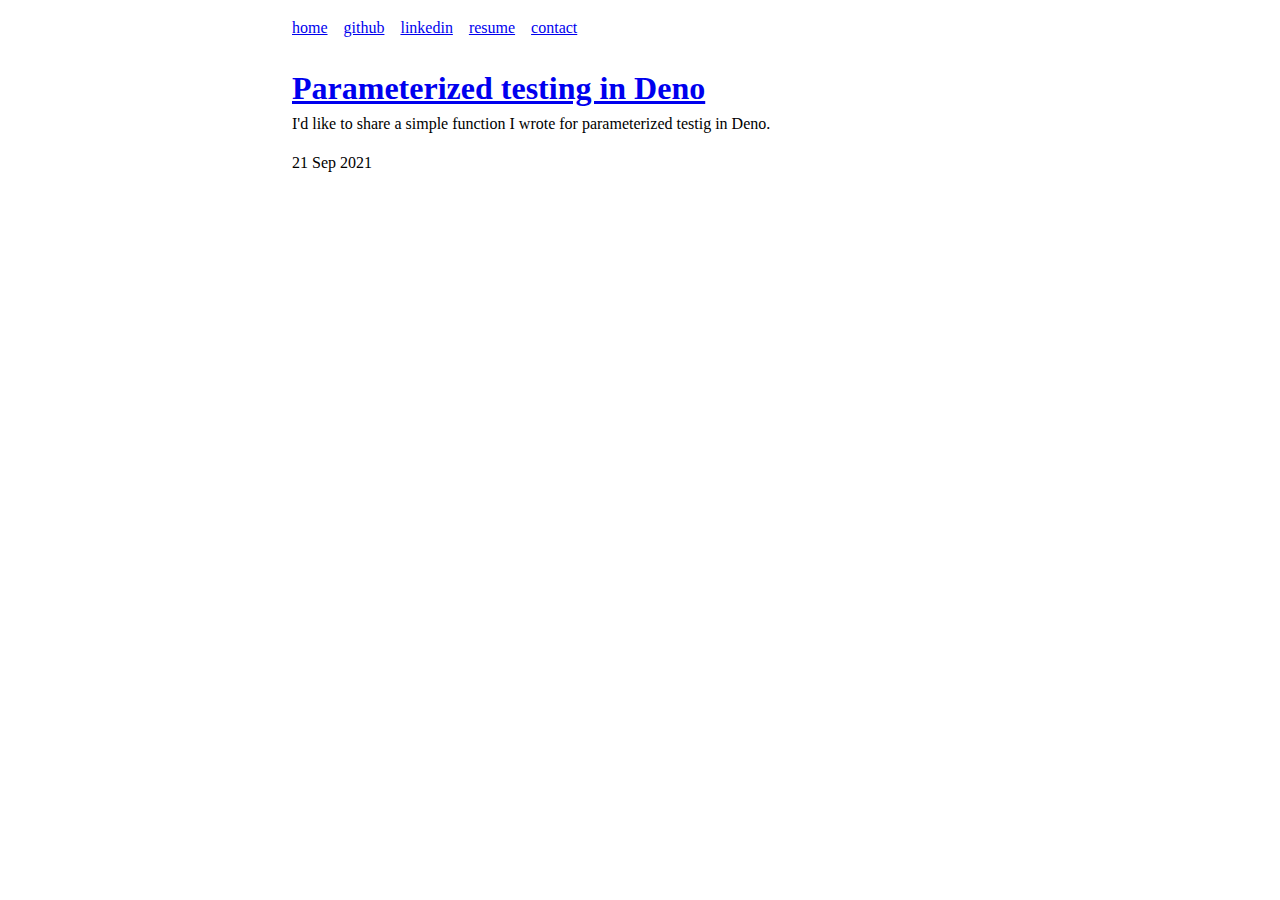
==== index.html @ 695f7de9 "first commit" ====
<!DOCTYPE html>
<html lang="en">

<head>
  <meta charset="utf-8" />
  <meta name="viewport" content="initial-scale=1,user-scalable=yes,width=device-width">
  <meta name="description" content="zach's website">
  <link rel="stylesheet" type="text/css" href="/style.css">
  <link rel="icon" href="data:image/svg+xml,<svg xmlns=%22http://www.w3.org/2000/svg%22 viewBox=%220 0 100 100%22><text y=%22.9em%22 font-size=%2290%22>🙃</text></svg>">

  <title>Zach's site! 👋</title>
  <!-- Panelbear Analytics - We respect your privacy -->
  <script async src="https://cdn.panelbear.com/analytics.js?site=EjJte2iAepH"></script>
  <script>
    window.panelbear = window.panelbear || function () { (window.panelbear.q = window.panelbear.q || []).push(arguments); };
    panelbear('config', { site: 'EjJte2iAepH' });
  </script>
</head>

<body>
  <header>
    <nav>
      <a href="/">home</a>
      <a href="https://github.com/zachauten">github</a>
      <a href="https://www.linkedin.com/in/zachauten/">linkedin</a>
      <a href="https://api.zachauten.com/resume">resume</a>
      <a href="contact.html">contact</a>
    </nav>
  </header>
  <main id="main">
    <article>
      <div class="title">
        <h1><a href="/blog/parameterized_testing_deno.html">Parameterized testing in Deno</a></h1>
        <p>I'd like to share a simple function I wrote for parameterized testig in Deno.</p>
        <time datetime="2021-09-21">21 Sep 2021</time>
        <span class="tags">
        </span>
      </div>
      <div class="summary"></div>
    </article>
  </main>
  <footer></footer>
</body>

</html>
---- style.css ----
* {
  box-sizing: border-box;
  margin: 0;
  padding: 0;
}

body {
  font-size:16px;
  line-height:1.5;
  margin:0 auto;
  max-width:728px;
}

main {
  padding:1em;
}

header {
  padding:1em 1em 0;
}

nav {
  display: inline-flex;
  flex-flow: row wrap;
}

nav a {
  margin-right:1em;
  margin-bottom:.5em;
}

article {
  margin-bottom:2em
}

p {
  padding-bottom: 15px;
}
 
blockquote {
  display:block;
  font-style:italic;
  border-left:4px solid #00000014;
  padding-left:1em;
  margin-bottom:1em
}
.tags {
  display: block;
}

.highlight {
  background-color: #f0f0f0;
  overflow-x: scroll;
  margin-bottom: 15px;
}
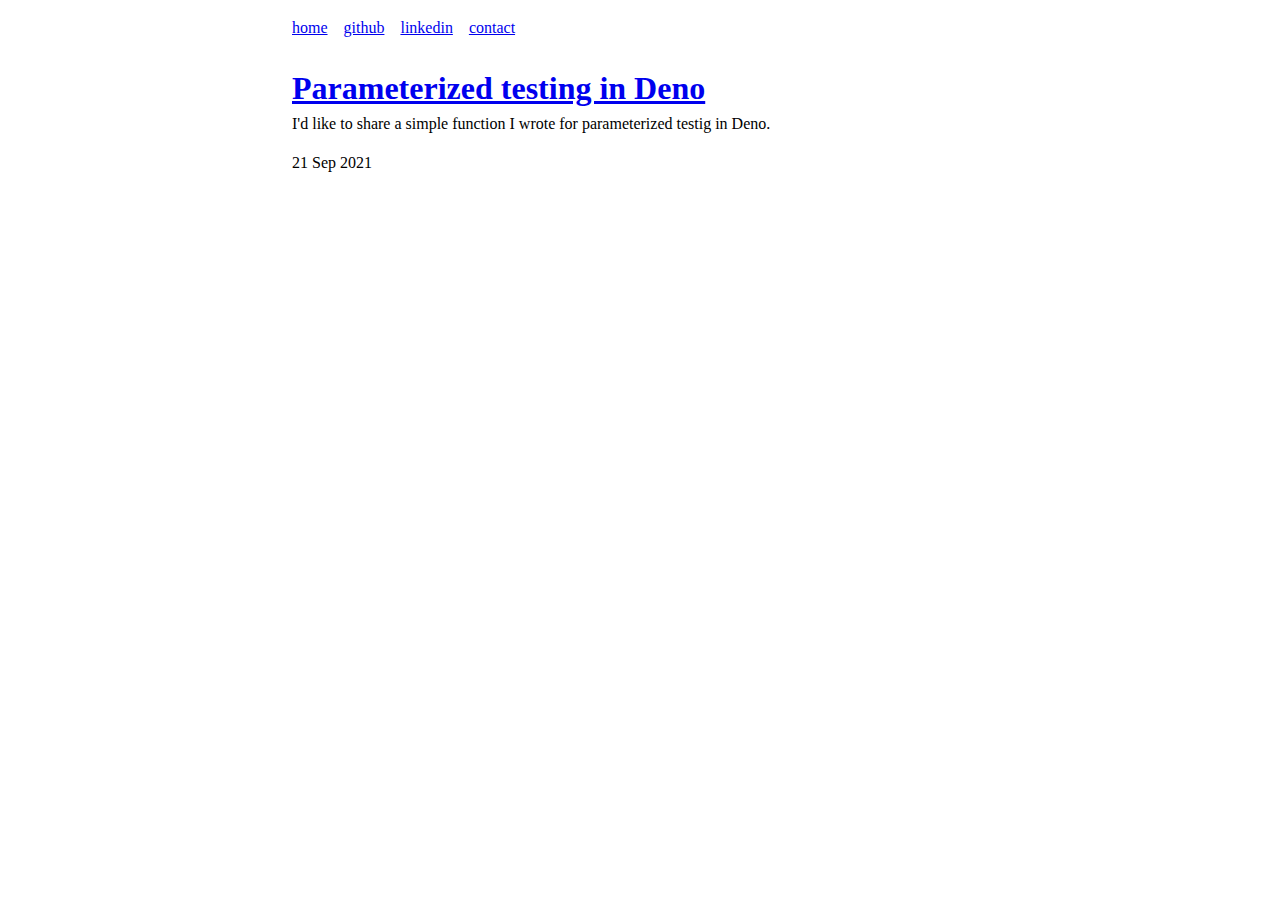
==== commit ac62729c: "remove broken link to resume" ====
--- a/index.html
+++ b/index.html
@@ -23,7 +23,6 @@
       <a href="/">home</a>
       <a href="https://github.com/zachauten">github</a>
       <a href="https://www.linkedin.com/in/zachauten/">linkedin</a>
-      <a href="https://api.zachauten.com/resume">resume</a>
       <a href="contact.html">contact</a>
     </nav>
   </header>
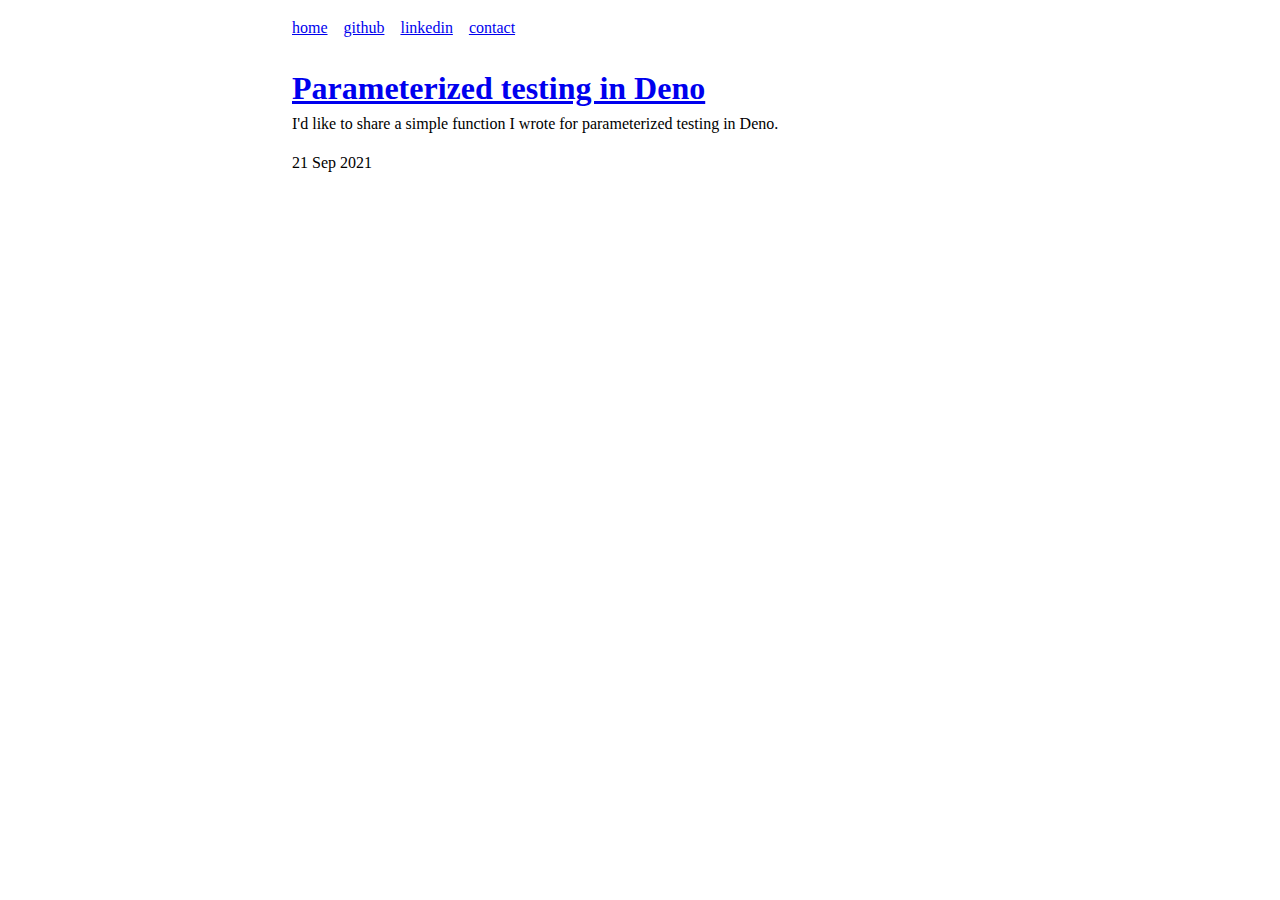
==== commit cf3cd2b1: "Fix typo" ====
--- a/index.html
+++ b/index.html
@@ -30,7 +30,7 @@
     <article>
       <div class="title">
         <h1><a href="/blog/parameterized_testing_deno.html">Parameterized testing in Deno</a></h1>
-        <p>I'd like to share a simple function I wrote for parameterized testig in Deno.</p>
+        <p>I'd like to share a simple function I wrote for parameterized testing in Deno.</p>
         <time datetime="2021-09-21">21 Sep 2021</time>
         <span class="tags">
         </span>
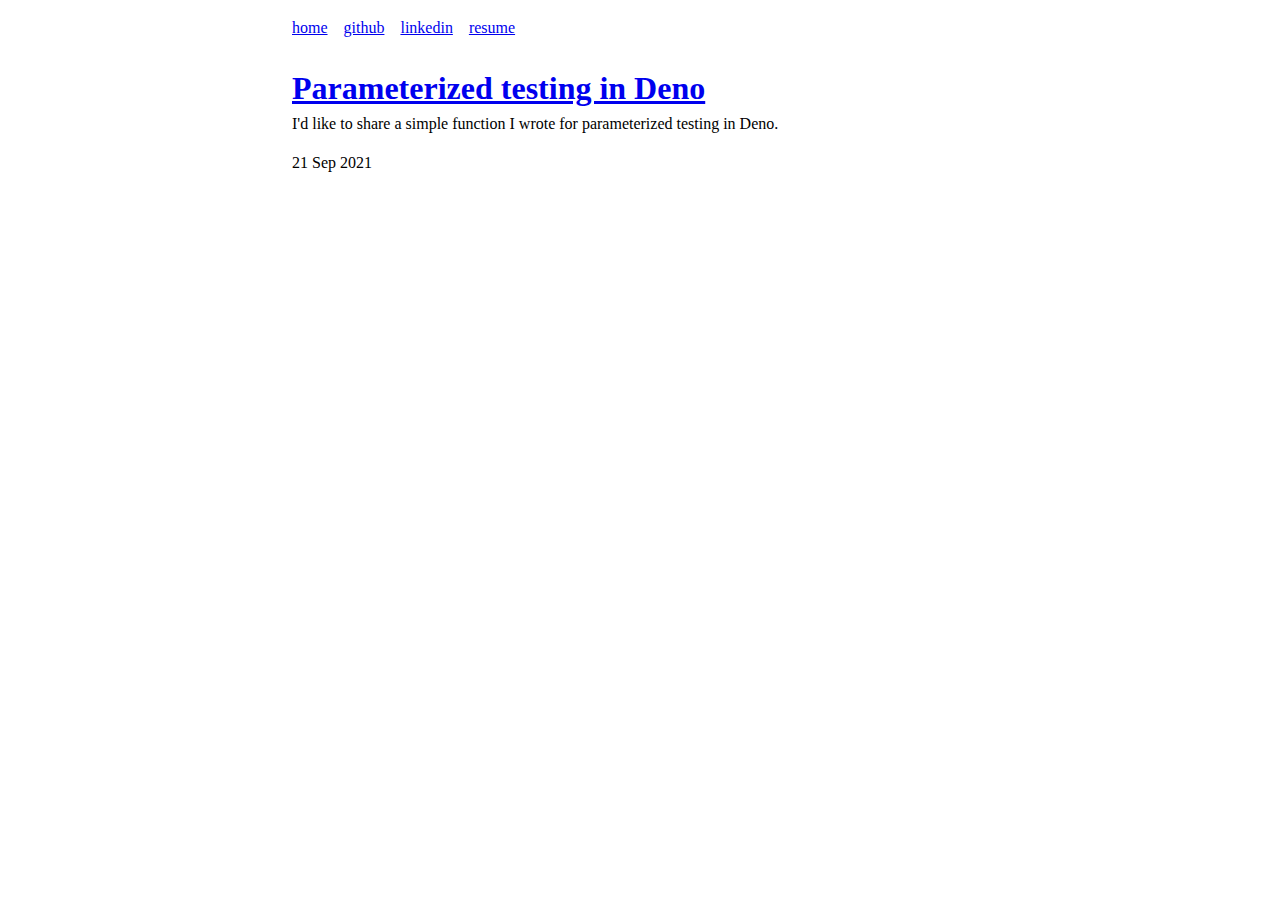
==== commit e5ef49a8: "Add resume page, remove contact page" ====
--- a/index.html
+++ b/index.html
@@ -23,7 +23,7 @@
       <a href="/">home</a>
       <a href="https://github.com/zachauten">github</a>
       <a href="https://www.linkedin.com/in/zachauten/">linkedin</a>
-      <a href="contact.html">contact</a>
+      <a href="/resume.html">resume</a>
     </nav>
   </header>
   <main id="main">
--- a/style.css
+++ b/style.css
@@ -48,8 +48,8 @@
   display: block;
 }
 
-.highlight {
+.sourceCode {
   background-color: #f0f0f0;
   overflow-x: scroll;
   margin-bottom: 15px;
-}+}
